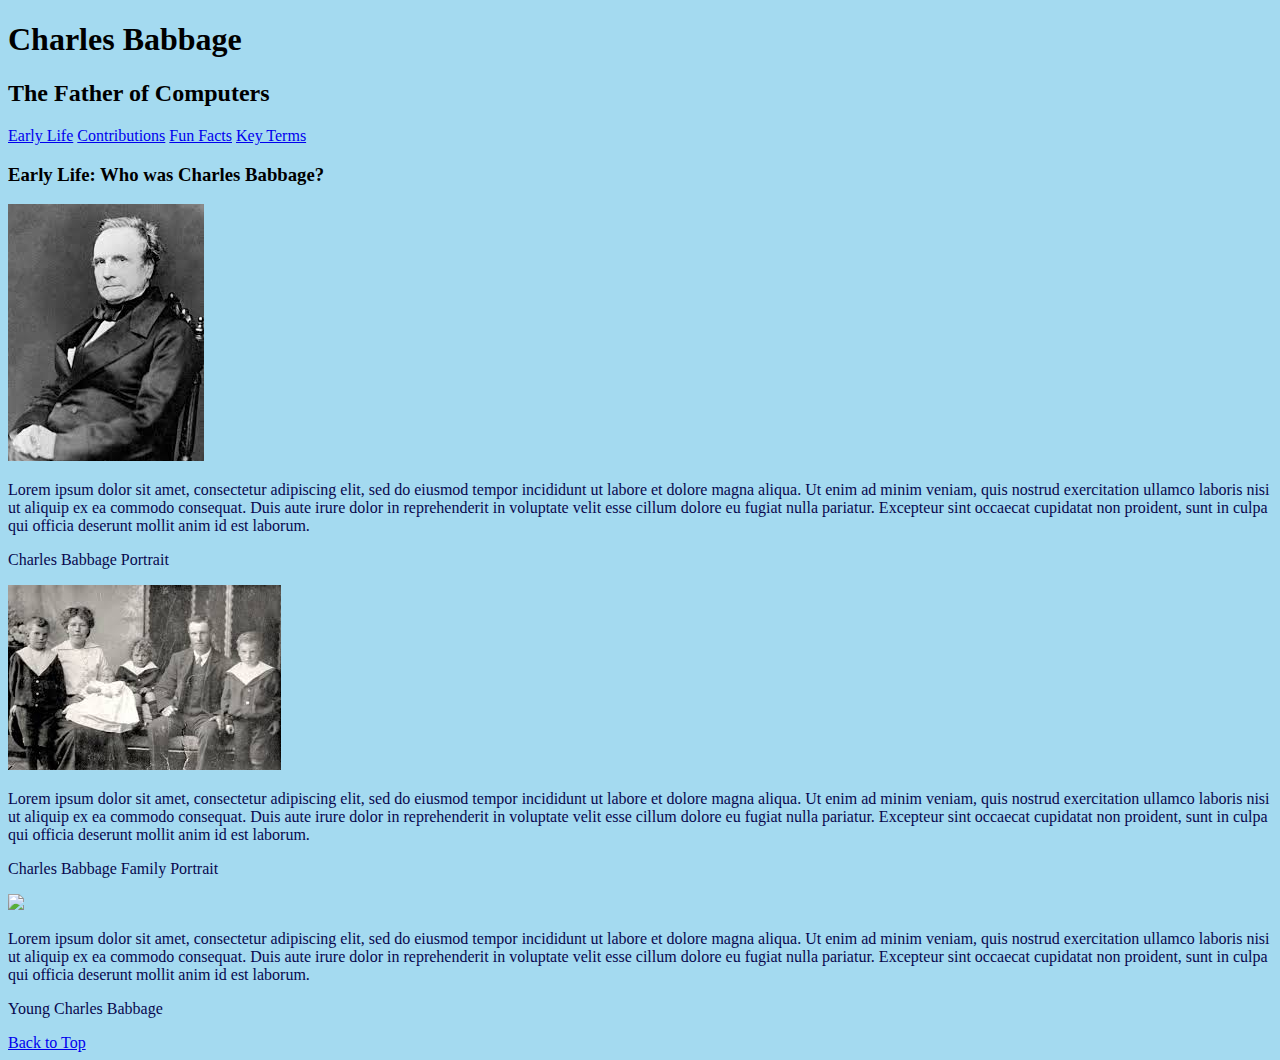
==== index.html @ 7ec18fcb "html portion of webpage" ====
<!DOCTYPE html>
<html lang="en">
<head>
    <meta charset="UTF-8">
    <meta name="viewport" content="width=device-width, initial-scale=1.0">
    <title>Charles Babbage: Early Life</title>
    <link rel="stylesheet" href="styles.css">
</head>
<body>
    <header id="top">
        <h1>Charles Babbage</h1>
        <h2>The Father of Computers</h2>
        <div>
            <a href="#about">Early Life</a>
            <a href="contributions.html">Contributions</a>
            <a href="funfacts.html">Fun Facts</a>
            <a href="keyterms.html">Key Terms</a>
        </div>
    </header>

    <div id="about">
        <h3>Early Life: Who was Charles Babbage?</h3>
        <div>
            <div>
                <img src="[data-uri]">

                <p>Lorem ipsum dolor sit amet, consectetur adipiscing elit, sed do eiusmod tempor incididunt ut labore et dolore magna aliqua. Ut enim ad minim veniam, quis nostrud exercitation ullamco laboris nisi ut aliquip ex ea commodo consequat. Duis aute irure dolor in reprehenderit in voluptate velit esse cillum dolore eu fugiat nulla pariatur. Excepteur sint occaecat cupidatat non proident, sunt in culpa qui officia deserunt mollit anim id est laborum.</p>
                
            </div>
            <p>Charles Babbage Portrait</p>
            <div>
                <img src="[data-uri]">
                
                <p>Lorem ipsum dolor sit amet, consectetur adipiscing elit, sed do eiusmod tempor incididunt ut labore et dolore magna aliqua. Ut enim ad minim veniam, quis nostrud exercitation ullamco laboris nisi ut aliquip ex ea commodo consequat. Duis aute irure dolor in reprehenderit in voluptate velit esse cillum dolore eu fugiat nulla pariatur. Excepteur sint occaecat cupidatat non proident, sunt in culpa qui officia deserunt mollit anim id est laborum.</p>

            </div>
            <p>Charles Babbage Family Portrait</p>

            <div>
                <img src="https://codeguppy.com/blog/charles-babbage-facts-for-kids/img/charles_babbage.jpg">

                <p>Lorem ipsum dolor sit amet, consectetur adipiscing elit, sed do eiusmod tempor incididunt ut labore et dolore magna aliqua. Ut enim ad minim veniam, quis nostrud exercitation ullamco laboris nisi ut aliquip ex ea commodo consequat. Duis aute irure dolor in reprehenderit in voluptate velit esse cillum dolore eu fugiat nulla pariatur. Excepteur sint occaecat cupidatat non proident, sunt in culpa qui officia deserunt mollit anim id est laborum.</p>
            </div>
            <p> Young Charles Babbage</p>
        </div>
    </div>

    <a href="#top">Back to Top</a>

</body>
</html>
---- styles.css ----
body {
    background-color: rgb(164, 218, 240);
}

p {
    color: rgb(8, 8, 78);
}
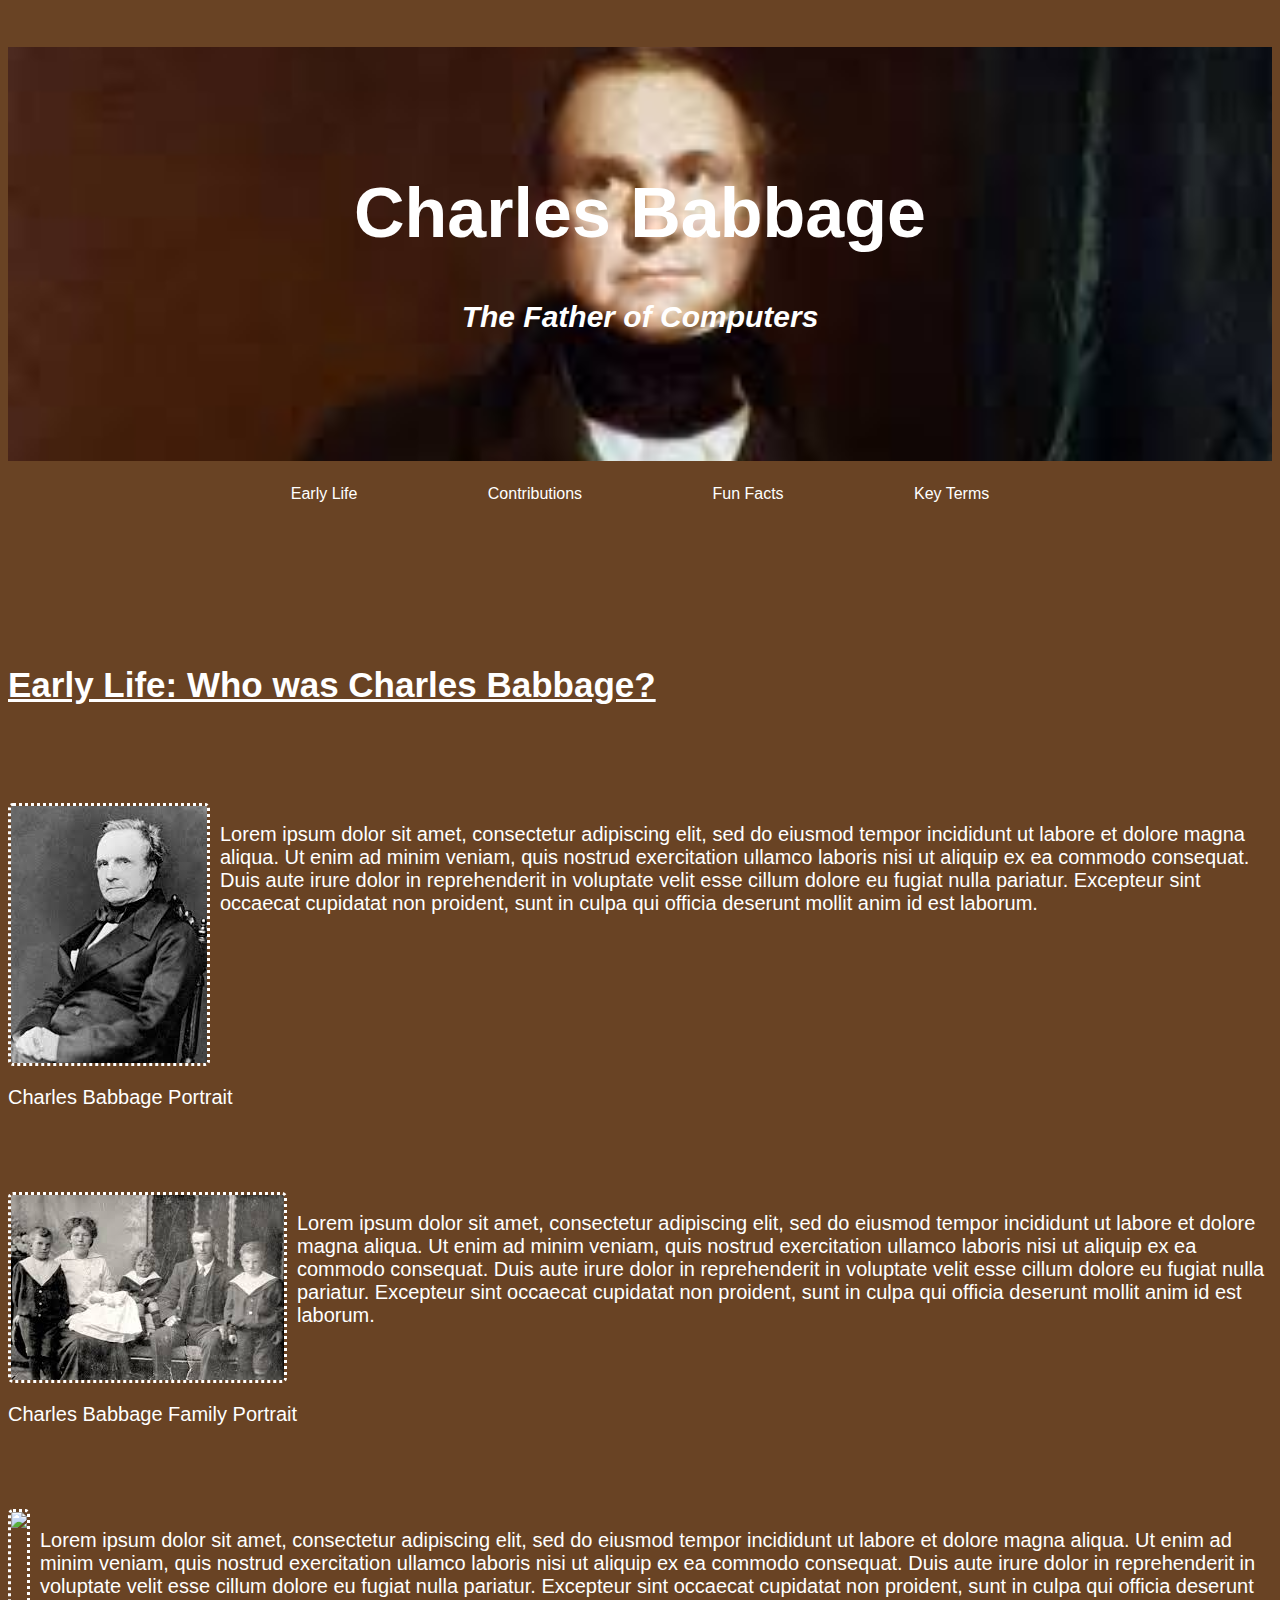
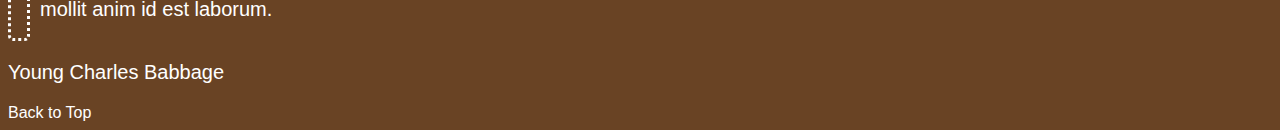
==== commit 39aa4475: "sep 20 update" ====
--- a/index.html
+++ b/index.html
@@ -10,25 +10,26 @@
     <header id="top">
         <h1>Charles Babbage</h1>
         <h2>The Father of Computers</h2>
-        <div>
-            <a href="#about">Early Life</a>
-            <a href="contributions.html">Contributions</a>
-            <a href="funfacts.html">Fun Facts</a>
-            <a href="keyterms.html">Key Terms</a>
-        </div>
     </header>
+
+    <div class="nav">
+        <a class="options" href="#about">Early Life</a>
+        <a class="options" href="contributions.html">Contributions</a>
+        <a class="options" href="funfacts.html">Fun Facts</a>
+        <a class="options" href="keyterms.html">Key Terms</a>
+    </div>
 
     <div id="about">
         <h3>Early Life: Who was Charles Babbage?</h3>
         <div>
-            <div>
+            <div class="section">
                 <img src="[data-uri]">
 
                 <p>Lorem ipsum dolor sit amet, consectetur adipiscing elit, sed do eiusmod tempor incididunt ut labore et dolore magna aliqua. Ut enim ad minim veniam, quis nostrud exercitation ullamco laboris nisi ut aliquip ex ea commodo consequat. Duis aute irure dolor in reprehenderit in voluptate velit esse cillum dolore eu fugiat nulla pariatur. Excepteur sint occaecat cupidatat non proident, sunt in culpa qui officia deserunt mollit anim id est laborum.</p>
                 
             </div>
             <p>Charles Babbage Portrait</p>
-            <div>
+            <div class="section">
                 <img src="[data-uri]">
                 
                 <p>Lorem ipsum dolor sit amet, consectetur adipiscing elit, sed do eiusmod tempor incididunt ut labore et dolore magna aliqua. Ut enim ad minim veniam, quis nostrud exercitation ullamco laboris nisi ut aliquip ex ea commodo consequat. Duis aute irure dolor in reprehenderit in voluptate velit esse cillum dolore eu fugiat nulla pariatur. Excepteur sint occaecat cupidatat non proident, sunt in culpa qui officia deserunt mollit anim id est laborum.</p>
@@ -36,7 +37,7 @@
             </div>
             <p>Charles Babbage Family Portrait</p>
 
-            <div>
+            <div class="section">
                 <img src="https://codeguppy.com/blog/charles-babbage-facts-for-kids/img/charles_babbage.jpg">
 
                 <p>Lorem ipsum dolor sit amet, consectetur adipiscing elit, sed do eiusmod tempor incididunt ut labore et dolore magna aliqua. Ut enim ad minim veniam, quis nostrud exercitation ullamco laboris nisi ut aliquip ex ea commodo consequat. Duis aute irure dolor in reprehenderit in voluptate velit esse cillum dolore eu fugiat nulla pariatur. Excepteur sint occaecat cupidatat non proident, sunt in culpa qui officia deserunt mollit anim id est laborum.</p>
--- a/styles.css
+++ b/styles.css
@@ -1,7 +1,75 @@
 body {
-    background-color: rgb(164, 218, 240);
+    background-color: rgb(105, 67, 36);
+}
+
+header {
+    background-image: url("[data-uri]");
+    background-position: center 40%;
+    background-repeat: no-repeat;
+    background-size: cover;
+}
+
+h1 {
+    color: white;
+    font-family: 'Lucida Sans', 'Lucida Sans Regular', 'Lucida Grande', 'Lucida Sans Unicode', Geneva, Verdana, sans-serif;
+    text-align: center;
+    padding-top: 10%;
+    font-size: 70px;
+}
+
+h2 {
+    color: white;
+    font-family: 'Lucida Sans', 'Lucida Sans Regular', 'Lucida Grande', 'Lucida Sans Unicode', Geneva, Verdana, sans-serif;
+    text-align: center;
+    font-size: 30px;
+    font-style: italic;
+    padding-bottom: 10%;
+}
+
+.nav {
+    text-align: center;
+}
+
+.options {
+    padding-left: 5%;
+    padding-right: 5%;
+}
+
+a {
+    color: white;
+    font-family: 'Lucida Sans', 'Lucida Sans Regular', 'Lucida Grande', 'Lucida Sans Unicode', Geneva, Verdana, sans-serif;
+    text-decoration: none;
+
+}
+
+a:hover {
+    color: rgb(58, 30, 8);
+}
+
+h3 {
+    color: white;
+    font-family: 'Lucida Sans', 'Lucida Sans Regular', 'Lucida Grande', 'Lucida Sans Unicode', Geneva, Verdana, sans-serif;
+    padding-top: 10%;
+    font-size: 35px;
+    text-decoration: underline;
+    text-align: left;
 }
 
 p {
-    color: rgb(8, 8, 78);
+    color: white;
+    font-family: 'Lucida Sans', 'Lucida Sans Regular', 'Lucida Grande', 'Lucida Sans Unicode', Geneva, Verdana, sans-serif;
+    font-size: 20px;
+}
+
+.section {
+    display: flex;
+    padding-top: 5%;
+}
+
+img {
+    border-color: white;
+    border-style: dotted;
+    border-radius: 5px;
+    margin-right: 10px;
+
 }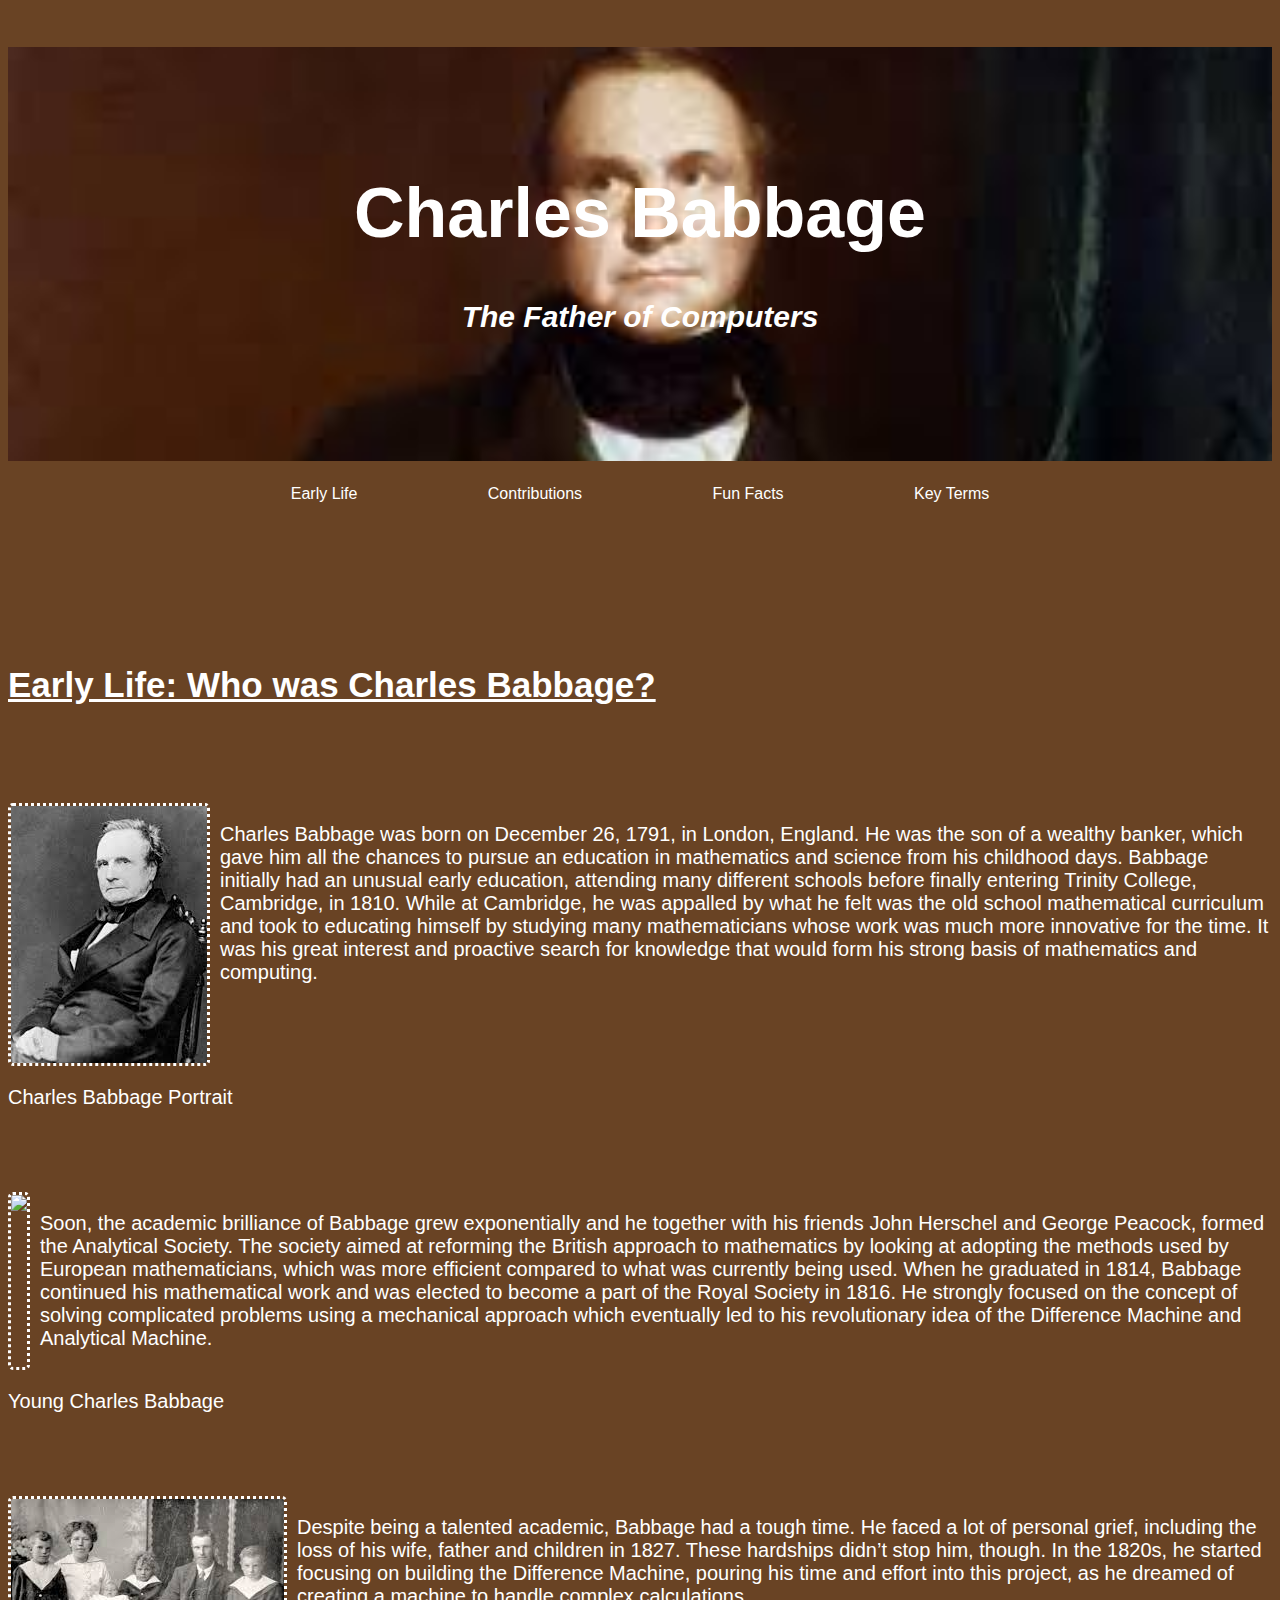
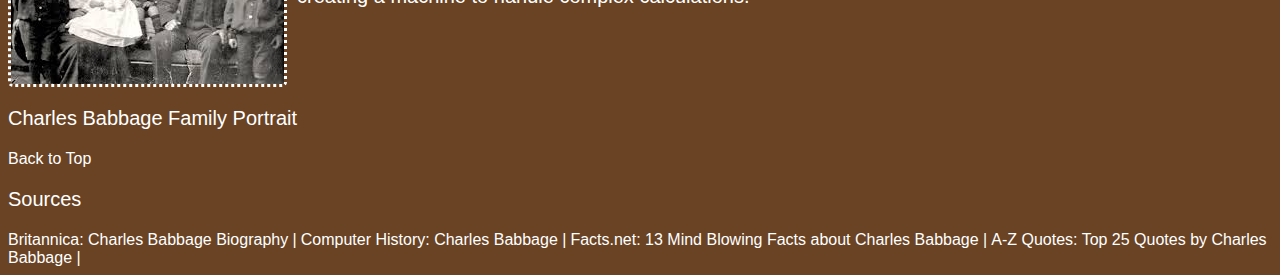
==== commit ce9ef297: "final update!" ====
--- a/index.html
+++ b/index.html
@@ -1,52 +1,110 @@
 <!DOCTYPE html>
 <html lang="en">
-<head>
-    <meta charset="UTF-8">
-    <meta name="viewport" content="width=device-width, initial-scale=1.0">
+  <head>
+    <meta charset="UTF-8" />
+    <meta name="viewport" content="width=device-width, initial-scale=1.0" />
     <title>Charles Babbage: Early Life</title>
-    <link rel="stylesheet" href="styles.css">
-</head>
-<body>
+    <link rel="stylesheet" href="styles.css" />
+  </head>
+  <body>
     <header id="top">
-        <h1>Charles Babbage</h1>
-        <h2>The Father of Computers</h2>
+      <h1>Charles Babbage</h1>
+      <h2>The Father of Computers</h2>
     </header>
 
     <div class="nav">
-        <a class="options" href="#about">Early Life</a>
-        <a class="options" href="contributions.html">Contributions</a>
-        <a class="options" href="funfacts.html">Fun Facts</a>
-        <a class="options" href="keyterms.html">Key Terms</a>
+      <a class="options" href="#about">Early Life</a>
+      <a class="options" href="contributions.html">Contributions</a>
+      <a class="options" href="funfacts.html">Fun Facts</a>
+      <a class="options" href="keyterms.html">Key Terms</a>
     </div>
 
-    <div id="about">
-        <h3>Early Life: Who was Charles Babbage?</h3>
-        <div>
-            <div class="section">
-                <img src="[data-uri]">
+    <div class="page" id="about">
+      <h3>Early Life: Who was Charles Babbage?</h3>
+      <div>
+        <div class="section">
+          <img
+            class="cb-portrait"
+            src="[data-uri]"
+          />
 
-                <p>Lorem ipsum dolor sit amet, consectetur adipiscing elit, sed do eiusmod tempor incididunt ut labore et dolore magna aliqua. Ut enim ad minim veniam, quis nostrud exercitation ullamco laboris nisi ut aliquip ex ea commodo consequat. Duis aute irure dolor in reprehenderit in voluptate velit esse cillum dolore eu fugiat nulla pariatur. Excepteur sint occaecat cupidatat non proident, sunt in culpa qui officia deserunt mollit anim id est laborum.</p>
-                
-            </div>
-            <p>Charles Babbage Portrait</p>
-            <div class="section">
-                <img src="[data-uri]">
-                
-                <p>Lorem ipsum dolor sit amet, consectetur adipiscing elit, sed do eiusmod tempor incididunt ut labore et dolore magna aliqua. Ut enim ad minim veniam, quis nostrud exercitation ullamco laboris nisi ut aliquip ex ea commodo consequat. Duis aute irure dolor in reprehenderit in voluptate velit esse cillum dolore eu fugiat nulla pariatur. Excepteur sint occaecat cupidatat non proident, sunt in culpa qui officia deserunt mollit anim id est laborum.</p>
+          <p>
+            Charles Babbage was born on December 26, 1791, in London, England.
+            He was the son of a wealthy banker, which gave him all the chances
+            to pursue an education in mathematics and science from his childhood
+            days. Babbage initially had an unusual early education, attending
+            many different schools before finally entering Trinity College,
+            Cambridge, in 1810. While at Cambridge, he was appalled by what he
+            felt was the old school mathematical curriculum and took to
+            educating himself by studying many mathematicians whose work was
+            much more innovative for the time. It was his great interest and
+            proactive search for knowledge that would form his strong basis of
+            mathematics and computing.
+          </p>
+        </div>
+        <p>Charles Babbage Portrait</p>
 
-            </div>
-            <p>Charles Babbage Family Portrait</p>
+        <div class="section">
+          <img
+            class="cb-portrait"
+            src="https://codeguppy.com/blog/charles-babbage-facts-for-kids/img/charles_babbage.jpg"
+          />
 
-            <div class="section">
-                <img src="https://codeguppy.com/blog/charles-babbage-facts-for-kids/img/charles_babbage.jpg">
+          <p>
+            Soon, the academic brilliance of Babbage grew exponentially and he
+            together with his friends John Herschel and George Peacock, formed
+            the <a class="term" href="keyterms.html">Analytical Society</a>. The
+            society aimed at reforming the British approach to mathematics by
+            looking at adopting the methods used by European mathematicians,
+            which was more efficient compared to what was currently being used.
+            When he graduated in 1814, Babbage continued his mathematical work
+            and was elected to become a part of the
+            <a class="term" href="keyterms.html">Royal Society</a> in 1816. He
+            strongly focused on the concept of solving complicated problems
+            using a mechanical approach which eventually led to his
+            revolutionary idea of the Difference Machine and
+            <a class="term" href="keyterms.html">Analytical Machine</a>.
+          </p>
+        </div>
+        <p>Young Charles Babbage</p>
 
-                <p>Lorem ipsum dolor sit amet, consectetur adipiscing elit, sed do eiusmod tempor incididunt ut labore et dolore magna aliqua. Ut enim ad minim veniam, quis nostrud exercitation ullamco laboris nisi ut aliquip ex ea commodo consequat. Duis aute irure dolor in reprehenderit in voluptate velit esse cillum dolore eu fugiat nulla pariatur. Excepteur sint occaecat cupidatat non proident, sunt in culpa qui officia deserunt mollit anim id est laborum.</p>
-            </div>
-            <p> Young Charles Babbage</p>
+        <div class="section">
+          <img
+            class="cb-fam"
+            src="[data-uri]"
+          />
+
+          <p>
+            Despite being a talented academic, Babbage had a tough time. He
+            faced a lot of personal grief, including the loss of his wife,
+            father and children in 1827. These hardships didn’t stop him,
+            though. In the 1820s, he started focusing on building the Difference
+            Machine, pouring his time and effort into this project, as he
+            dreamed of creating a machine to handle complex calculations.
+          </p>
         </div>
+        <p>Charles Babbage Family Portrait</p>
+      </div>
     </div>
 
-    <a href="#top">Back to Top</a>
-
-</body>
-</html>+    <footer>
+      <a id="btt" href="#top">Back to Top</a>
+      <p id="sources">Sources</p>
+      <div>
+        <a href="https://www.britannica.com/biography/Charles-Babbage"
+          >Britannica: Charles Babbage Biography |</a
+        >
+        <a href="https://www.computerhistory.org/babbage/charlesbabbage/"
+          >Computer History: Charles Babbage |</a
+        >
+        <a
+          href="https://facts.net/history/people/13-mind-blowing-facts-about-charles-babbage/"
+          >Facts.net: 13 Mind Blowing Facts about Charles Babbage |</a
+        >
+        <a href="https://www.azquotes.com/author/725-Charles_Babbage"
+          >A-Z Quotes: Top 25 Quotes by Charles Babbage |</a
+        >
+      </div>
+    </footer>
+  </body>
+</html>
